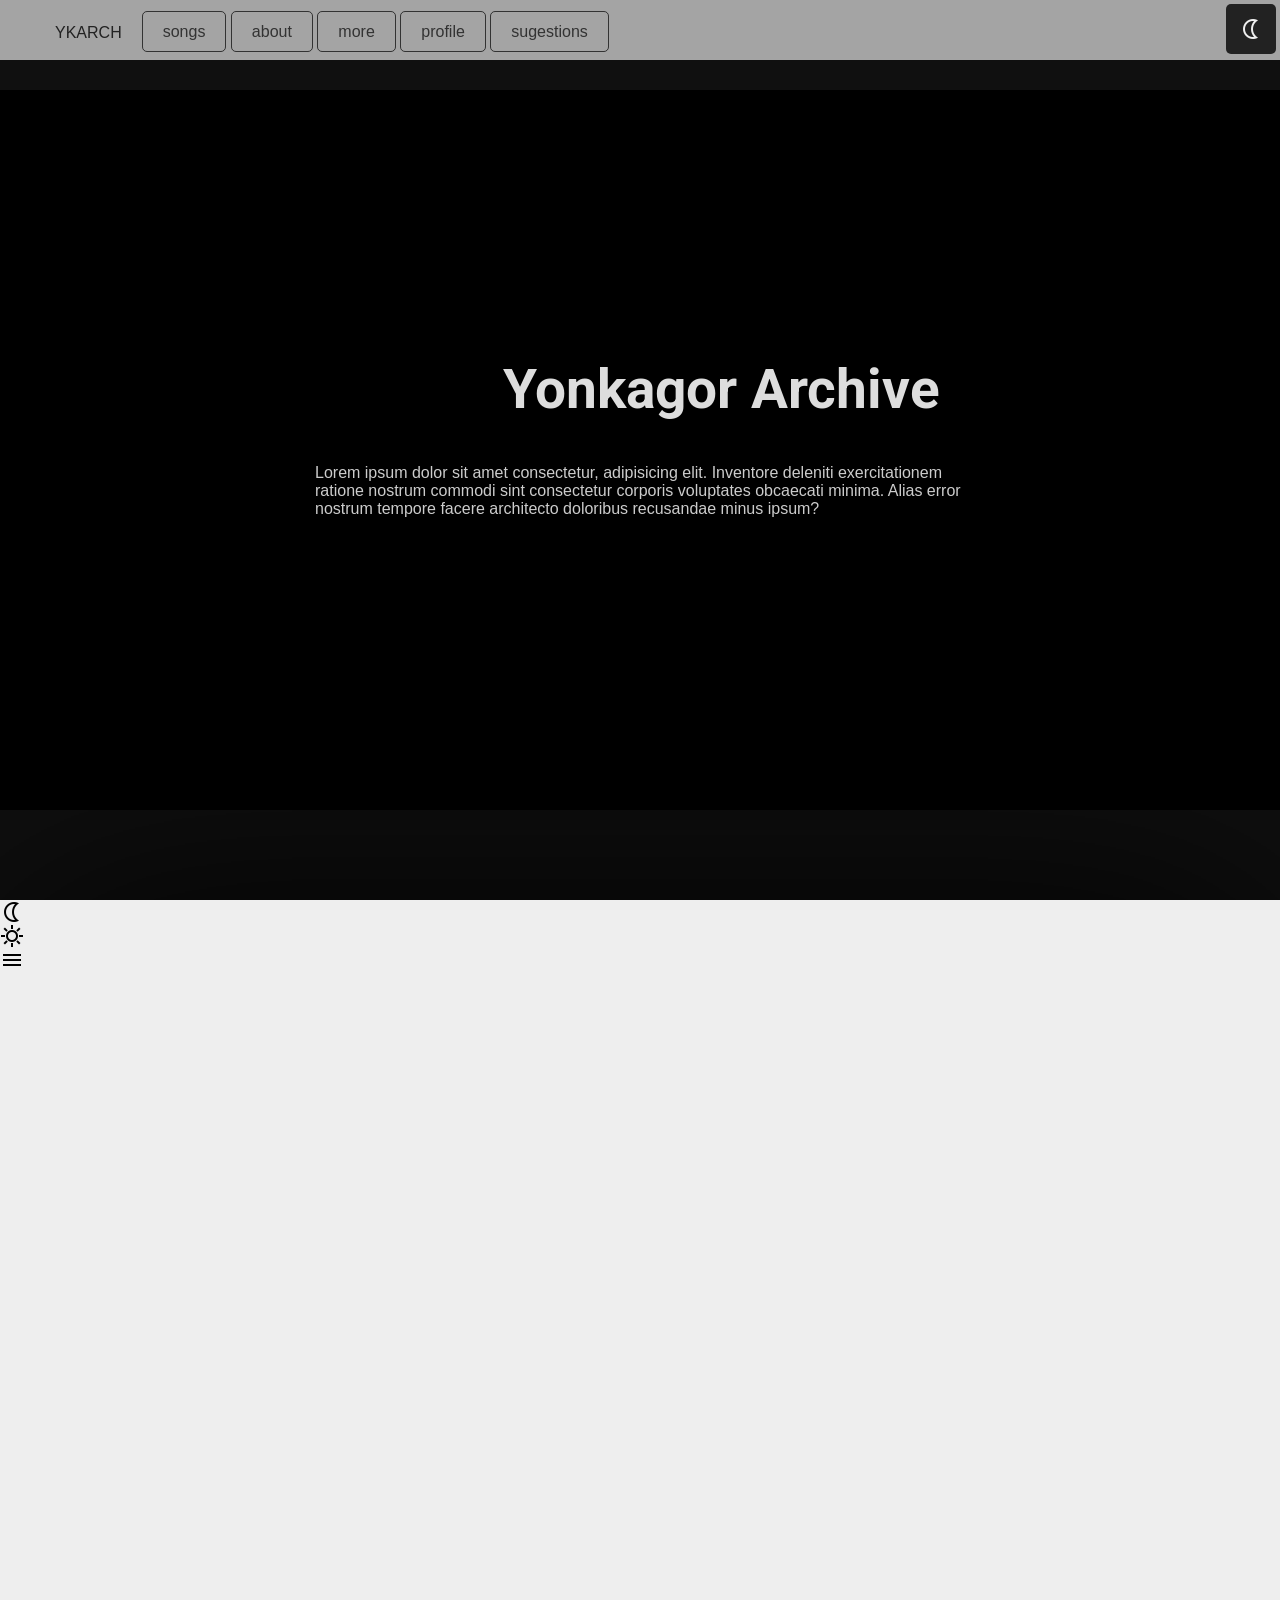
==== index.html @ 293b2f62 "Add files via upload" ====
<!DOCTYPE html>
<html lang="en">
<head>
    <meta charset="UTF-8">
    <meta name="viewport" content="width=device-width, initial-scale=1.0">
    <title>Document</title>
    <link rel="stylesheet" href="styles.css">
    <link rel="preconnect" href="https://fonts.googleapis.com">
    <link rel="preconnect" href="https://fonts.gstatic.com" crossorigin>
    <link href="https://fonts.googleapis.com/css2?family=Montserrat:ital,wght@0,100..900;1,100..900&family=Roboto:ital,wght@0,100..900;1,100..900&display=swap" rel="stylesheet">
    <link rel="stylesheet" href="https://fonts.googleapis.com/css2?family=Material+Symbols+Outlined:opsz,wght,FILL,GRAD@20..48,100..700,0..1,-50..200&icon_names=close,menu,nightlight,sunny" />
    <script src="https://flackr.github.io/scroll-timeline/dist/scroll-timeline.js"></script> <!-- animations scroll compativily firefox -->
</head>
<body>
    <section class="title">
        <div class="title__background"></div>
        <div class="title__grid">
            <div class="title_icon"></div>
            <div class="title_h1"><h1>Yonkagor Archive</h1></div>
            <div class="title-description">Lorem ipsum dolor sit amet consectetur, adipisicing elit. Inventore deleniti exercitationem ratione nostrum commodi sint consectetur corporis voluptates obcaecati minima. Alias error nostrum tempore facere architecto doloribus recusandae minus ipsum?</div>
        </div>
    </section>
    <header>
        <div class="header__bar">
            <div class="header_title">
                <label for="open-menu" class="header_title--menu material-symbols-outlined">menu</label>
                <div class="header_title--flex">
                    <div class="title_icon header_title--image"></div>
                    <div class="header_title--title">YKARCH</div>
                </div>
                <li class="header_title--nav">
                    <a href="#" class="header_title--nav--element">songs</a>
                    <a href="#" class="header_title--nav--element">about</a>
                    <a href="#" class="header_title--nav--element">more</a>
                    <a href="#" class="header_title--nav--element">profile</a>
                    <a href="#" class="header_title--nav--element">sugestions</a>
                </li>
                <button title="Theme mode" class="header_title--button_theme material-symbols-outlined" id="icon-theme">sunny</button>
            </div>
        </div>
        <input type="checkbox" class="header__checkbox" id="open-menu">
        <div class="header__menu">
            <label class="header__menu--close material-symbols-outlined" for="open-menu">close</label>
            <div class="header__menu-flex">
                <div class="header__menu-flex--element"><a href="#">Songs</a></div>
                <div class="header__menu-flex--element"><a href="#">About</a></div>
                <div class="header__menu-flex--element"><a href="#">more</a></div>
                <div class="header__menu-flex--element"><a href="#">profile</a></div>
                <div class="header__menu-flex--element"><a href="#">sugestions</a></div>
            </div>
        </div>
    </header>
    <div>

    </div>
    <section class="provisional">
        <span class="material-symbols-outlined">nightlight</span>
        <span class="material-symbols-outlined">sunny</span>
        <span class="material-symbols-outlined">menu</span>
        <!-- <img class="provicional__images" src="archives/yonka-background-2.jpg" alt=""> -->
    </section>
    <script src="code.js"></script>
</body>
</html>
---- styles.css ----
/*
    hola y bienvenido al codigo de esta pagina ^^
    este es un poyecto sin fines de lugro creado unicamente para mi aprendisaje en html y css
    eres libre de modificar cuaquier cosa y sugeriri camvios en github
    algunos puntos clave de la pagina:
    el diseño se crea primero para pantallas 16/9 y despues para dispositivos moviles
    las clases se destinan a css y los id para javascript
    las clases siquen la metodologia bem
*/
/* ------- var section ------- */

:root { /* default colors (dark-theme) */
    --bg-color: #333;
    --header-bg: #000d;
    --border-rd: 5px;
    --tx-color: #eee;
    --tx-color2: #eee7;
    --invert-color: #fff;
    --bg-color2: #111111;
}
[data-theme="light"] { /* Cuando el HTML tiene el atributo data-theme="light" */
    --bg-color: #eee;
    --tx-color: #222;
    --header-bg: #bbbd;
    --invert-color: #000;
    --tx-color2: #222d;
    --bg-color2: #ccc;
}

/* ------- var end ------- */
body{
    margin: 0;
    font-family: sans-serif;
    margin-bottom: 100vh;
}
body::selection{
    background-color: #333;
    color: #eee;
}
/* ------- typographies section ------- */
.montserrat-font {
    font-family: "Montserrat", sans-serif;
    font-optical-sizing: auto;
    font-weight: 500;  /* valor de 100 a 900 */
    font-style: normal;
}
.roboto-font {
    font-family: "Roboto", sans-serif;
    font-optical-sizing: auto;
    font-weight: 900;  /* valor de 100 a 900 */
    font-style: normal;
    font-variation-settings: "wdth" 100;
}
.material-symbols-outlined {
    font-variation-settings:
    'FILL' 0,
    'wght' 400,
    'GRAD' 0,
    'opsz' 24
}
/* ------- typographies end ------- */
/* ------- title section ------- */
.title{
    background-color: #101010;
    position: fixed;
    display: flex;
    flex-direction: column;
    height: 100vh;
    width: 100vw;
    z-index: -1;
    justify-content: center;
    align-items: center;
    animation: title-scroll linear both;
    animation-timeline: view(block);
    animation-range: cover 50% cover 100%;
}
.title__background{
    background-image: url(archives/yonkagor_sunfish.jpg);
    background-repeat: no-repeat;
    background-size: cover;
    filter: brightness(.1);
    width: 100vw;
    max-height: 100vh;
    background-color: #000;
    aspect-ratio: 16 / 9;
    position: absolute;
    left: 0;
}
h1{
    color: #ddd;
    position: absolute;
    text-align: center;
    font-size: 5cap;
    margin: 0;
    font-family: "Roboto", sans-serif;
    font-optical-sizing: auto;
    font-weight: 700;  /* valor de 100 a 900 */
    font-style: normal;
    font-variation-settings:"wdth" 100;
    text-align: center;
}
.title_icon{
    background-image: url(archives/icon-image-box.png);
    width: 150px;
    height: 150px;
    background-repeat: no-repeat;
    background-size: cover;
    background-color: #0000;
}
.title__grid{
    display: grid;
    height: 200px;
    position: relative;
    bottom: 4vh;
    grid-template-columns: 1fr 3fr;
    justify-content: center;
    width: min(650px , 70vw);
    align-items: center;
    justify-items: center;
}
.title_h1{
    display: flex;
    align-content: center;
    justify-content: center;
    align-items: center;
}
.title-description{
    color: #fff;
    grid-column-start: 1;
    grid-column-end: 3;
    grid-row-start: 2;
    grid-row-end: 3;
    color: #ccc;
}
/* si el dispiositivo tiene un width menor a 699px */
@media screen and (max-width: 699px){
    .title__grid{
        background-color: #0000;
    }
    h1{
        width: min-content;
    }
    .title__grid{
        grid-template-columns: 1fr 2fr;
        width: 80vw;
    }
}
@media screen and (max-width: 900px) {
    .title__background{
        background-image: url(archives/yonkabackgrown3.jpg);
        height: max(100vw, 100%);
        background-position: center;
        filter: brightness(.2);
    }
}
/* si el dispiositivo tiene un width menor a 500px */
@media screen and (max-width: 500px) {
    h1{
        font-size: 2em;
        width: 400px;
        font-weight: 300;
    }
    .title__grid{
        width: min(80vw , 100vw);
        grid-template-columns: auto 1fr;
        grid-template-rows: 110px auto;
        bottom: 50px;
    }
    .title_h1{
        position: relative;
        /* left: -20px; */
    }
    .title-description{
        grid-column-start: 1;
        grid-column-end: 3;
        grid-row-start: 3;
        grid-row-end: 4;
        margin: 0 50px 0 50px;
        font-weight: 200;
        font-family: "Roboto", sans-serif;
        font-optical-sizing: auto;
        font-weight: 300;  /* valor de 100 a 900 */
        font-style: normal;
        font-variation-settings:"wdth" 100;
        color: #aaa;
        width: 100%;
    }
    .title_icon{
        zoom: .5;
    }
}
@keyframes title-scroll{
    0%{
        top: 0;
    }
    100%{
        top: -100px;
        filter: brightness(.2);
    }
}
/* ------- title end ------- */
/* ------- header section ------- */
.header__bar{
    height: 60px;
    width: min(100vw, 100%);
    background-color: var(--header-bg);
    color: var(--tx-color);
    position: fixed;
    z-index: 200;
    animation: header-show linear both;
    animation-timeline: view(block);
    animation-range: cover 150% cover 180%;
    display: flex;
    align-items: center;
    backdrop-filter: blur(10px);
}
.header_title{
    display: flex;
}
.header_title--image{
    position: absolute;
    height: 40px;
    width: 40px;
    margin-left: 15px;
    top: 5px;
}
.header_title--title{
    margin-left: 55px;
    margin-top: 15px;
}
.header_title--button_theme{
    position: absolute;
    background-color: none;
    color: var(--bg-color);
    background-color: var(--tx-color);
    padding: 13px;
    margin: 4.4px;
    right: 0;
    top: 0;
    outline: none;
    border: none;
    border-radius: var(--border-rd);
}
.header_title--button_theme:hover{
    filter: contrast(.8);
}
.header_title--nav{
    margin-left: 20px;
    position: relative;
    top: 9px;
    list-style: none;
}
.header_title--nav--element{
    padding: 11px 20px;
    border: 1px solid var(--tx-color2);
    color: var(--tx-color2);
    text-decoration: none;
    border-radius: var(--border-rd);
    bottom: 0;
    left: 0;
    background-color: #0000;
    transition-property: background-color left bottom;
    transition-duration: .3s;
}
.header_title--nav--element:hover{
    background-color: #222;
    color: #eee;
    position: relative;
    bottom: 3px;
    left: 1px;
    box-shadow: -3px 3px 5px #0004;
    border: 1px solid transparent;
}
.header_title--menu{
    position: relative;
    left: 0;
    background-color: transparent;
    border: none;
    padding: 10px 0 10px 15px;
    z-index: 100;
    display: none !important;
    opacity: .5;
}
.header_title--menu:hover{
    filter: invert(.3);
}
.header__checkbox{
    display: none;
}
.header__checkbox:checked ~ .header__menu{
    display: block !important;
}
.header__menu{
    position: fixed;
    width: 100vw !important;
    background-color: var(--bg-color2);
    display: none !important;
    height: 100vh;
    z-index: 1000;
    right: 0;
    left: 0;
    margin: auto;
    color: #fff;
    display: flex;
    align-content: center;
    flex-direction: column;
}
.header__menu-flex{
    display: flex;
    flex-direction: column;
    width: 100vw;
    height: 80vh;
    align-items: center;
    justify-content: center;
}
.header__menu-flex--element{
    height: 50px;
    width: max(250px,50vw);
    text-align: center;
    border-bottom: 1px solid #444;
    display: flex;
    transition: background-color,top .3s;
    border-radius: var(--border-rd) var(--border-rd) 0 0;
    margin-top: 8px;
    position: relative;
    top: 0;
}
.header__menu-flex--element:hover{
    background-color: #fff1;
    top: -2px;
    box-shadow: 0 6px 10px var(--bg-color2);
    border: none;
}
.header__menu-flex--element a{
    color: var(--tx-color);
    text-decoration: none;
    margin: auto;
}
.header__menu--close{
    position: absolute;
    top: 15px;
    left: 15px;
    zoom: 1.3;
    color: #aaa;
}
.header__menu--close:hover{
    color: #fff;
}
.header__menu--theme{
    position: absolute;
    left: 0;
}
.header_title--flex{
    display: flex;
    position: relative;
    flex-direction: row;
    top: -5px;
}
@keyframes header-show{
    0%{
        top: -60px;
    }
    100%{
        top: 0;
    }
}
@media screen and (max-width: 677px){
    .header_title--nav{
        display: none;
    }
    .header_title--button_theme{
        height: 100%;
        margin: 0;
        padding: 0 10px 0 10px;
        background-color: transparent;
        color: var(--tx-color);
        zoom: .9;
    }
    .header__bar{
        height: 40px;
    }
    .header_title--image{
        position: relative;
        top: 0;
        left: 50px;
        zoom: 1;
    }
    .header_title--title{
        position: relative;
        margin-top: 13px;
    }
    .header_title--flex{
        left: -50px;
        top: 0px;
    }
    .header_title--menu{
        display: block !important;
    }
}
/* ------- header end ------- */
.provisional{
    position: relative;
    top: 100vh;
    height: 200vh;
    background-color: var(--bg-color);
    z-index: 100;
    box-shadow: 0 0 500px #000;
    transition: background-color 1s ;
    display: flex;
    flex-direction: column;
}
.provicional__images{
    width: 80vw !important;
    margin: auto;
}
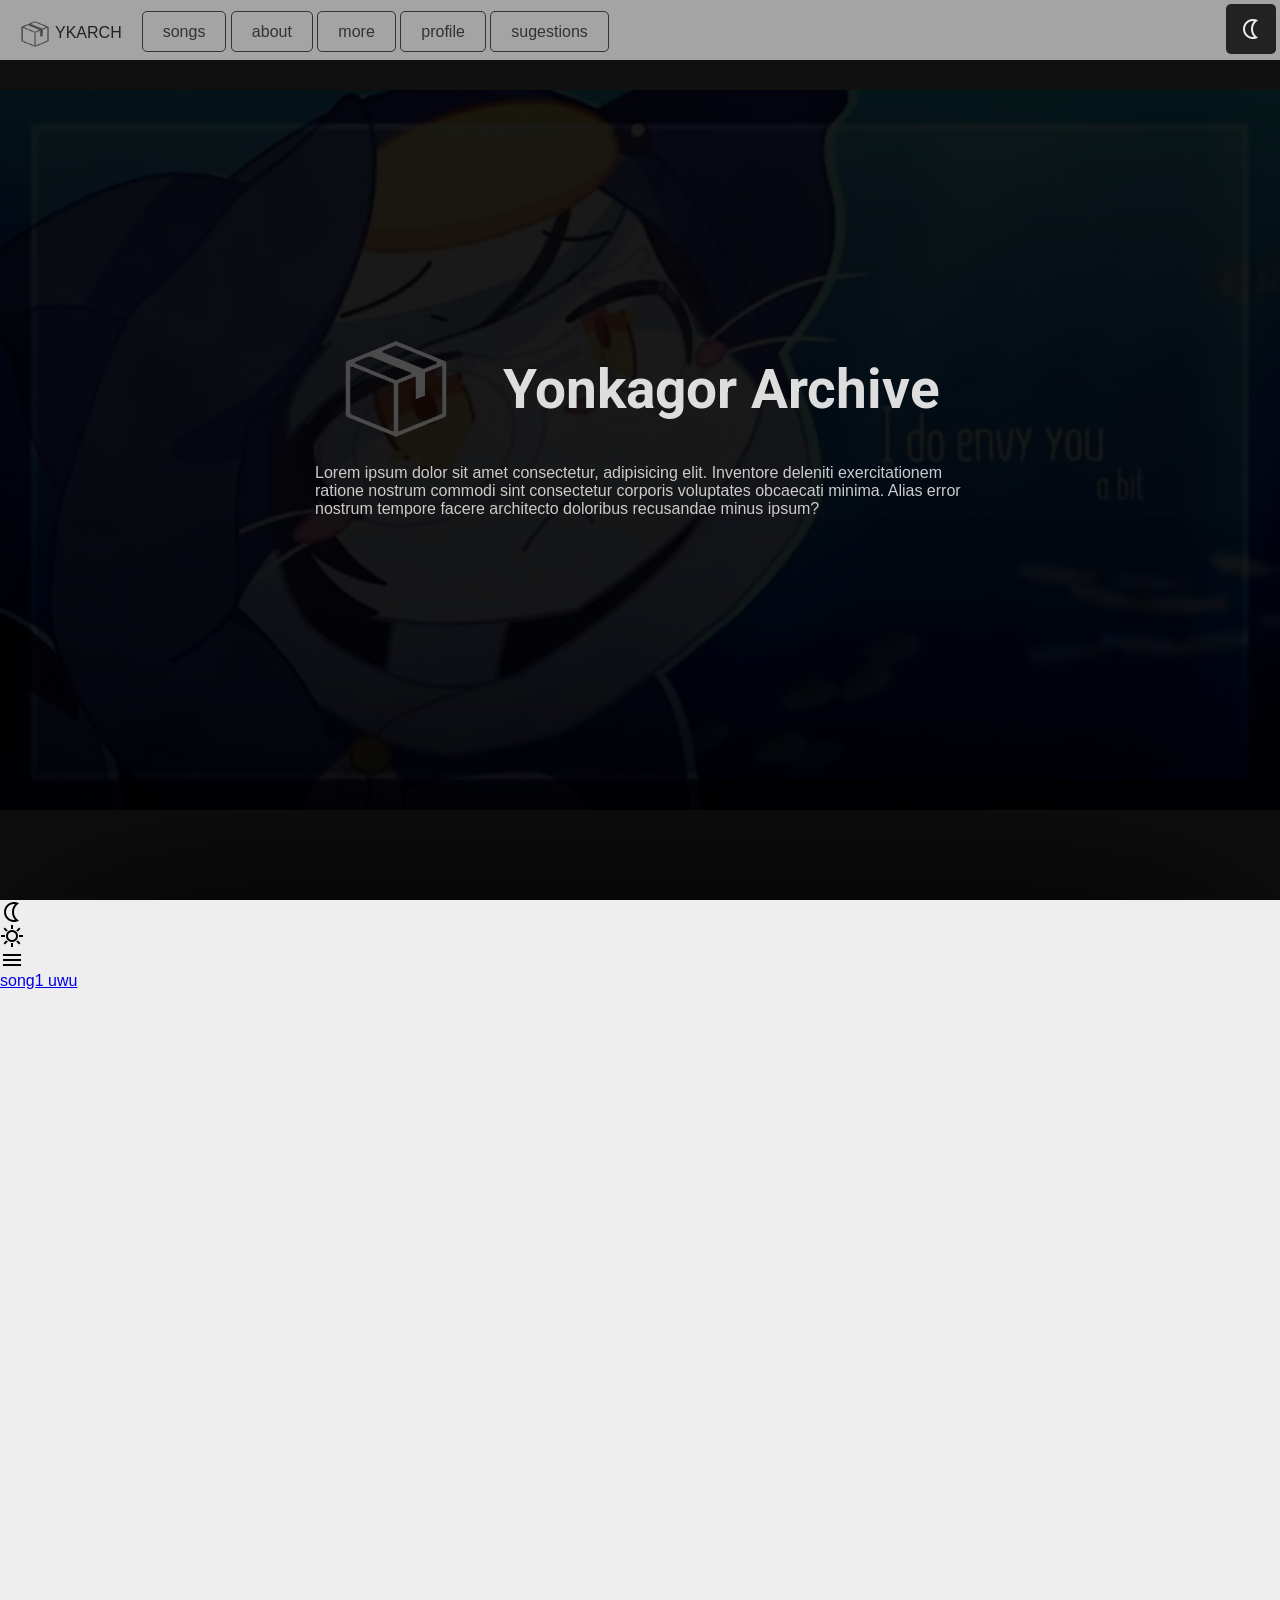
==== commit 46083c81: "Update index.html" ====
--- a/index.html
+++ b/index.html
@@ -58,7 +58,8 @@
         <span class="material-symbols-outlined">sunny</span>
         <span class="material-symbols-outlined">menu</span>
         <!-- <img class="provicional__images" src="archives/yonka-background-2.jpg" alt=""> -->
+        <a href="sections/songs/Counterfeit Tones">song1 uwu</a>
     </section>
     <script src="code.js"></script>
 </body>
-</html>+</html>
--- a/styles.css
+++ b/styles.css
@@ -32,6 +32,7 @@
     margin: 0;
     font-family: sans-serif;
     margin-bottom: 100vh;
+    background-color: #000;
 }
 body::selection{
     background-color: #333;
@@ -73,6 +74,7 @@
     animation: title-scroll linear both;
     animation-timeline: view(block);
     animation-range: cover 50% cover 100%;
+    transition: width 1s;
 }
 .title__background{
     background-image: url(archives/yonkagor_sunfish.jpg);
@@ -295,7 +297,7 @@
     width: 100vw !important;
     background-color: var(--bg-color2);
     display: none !important;
-    height: 100vh;
+    height: 100dvh;
     z-index: 1000;
     right: 0;
     left: 0;
@@ -412,4 +414,4 @@
 .provicional__images{
     width: 80vw !important;
     margin: auto;
-}+}
